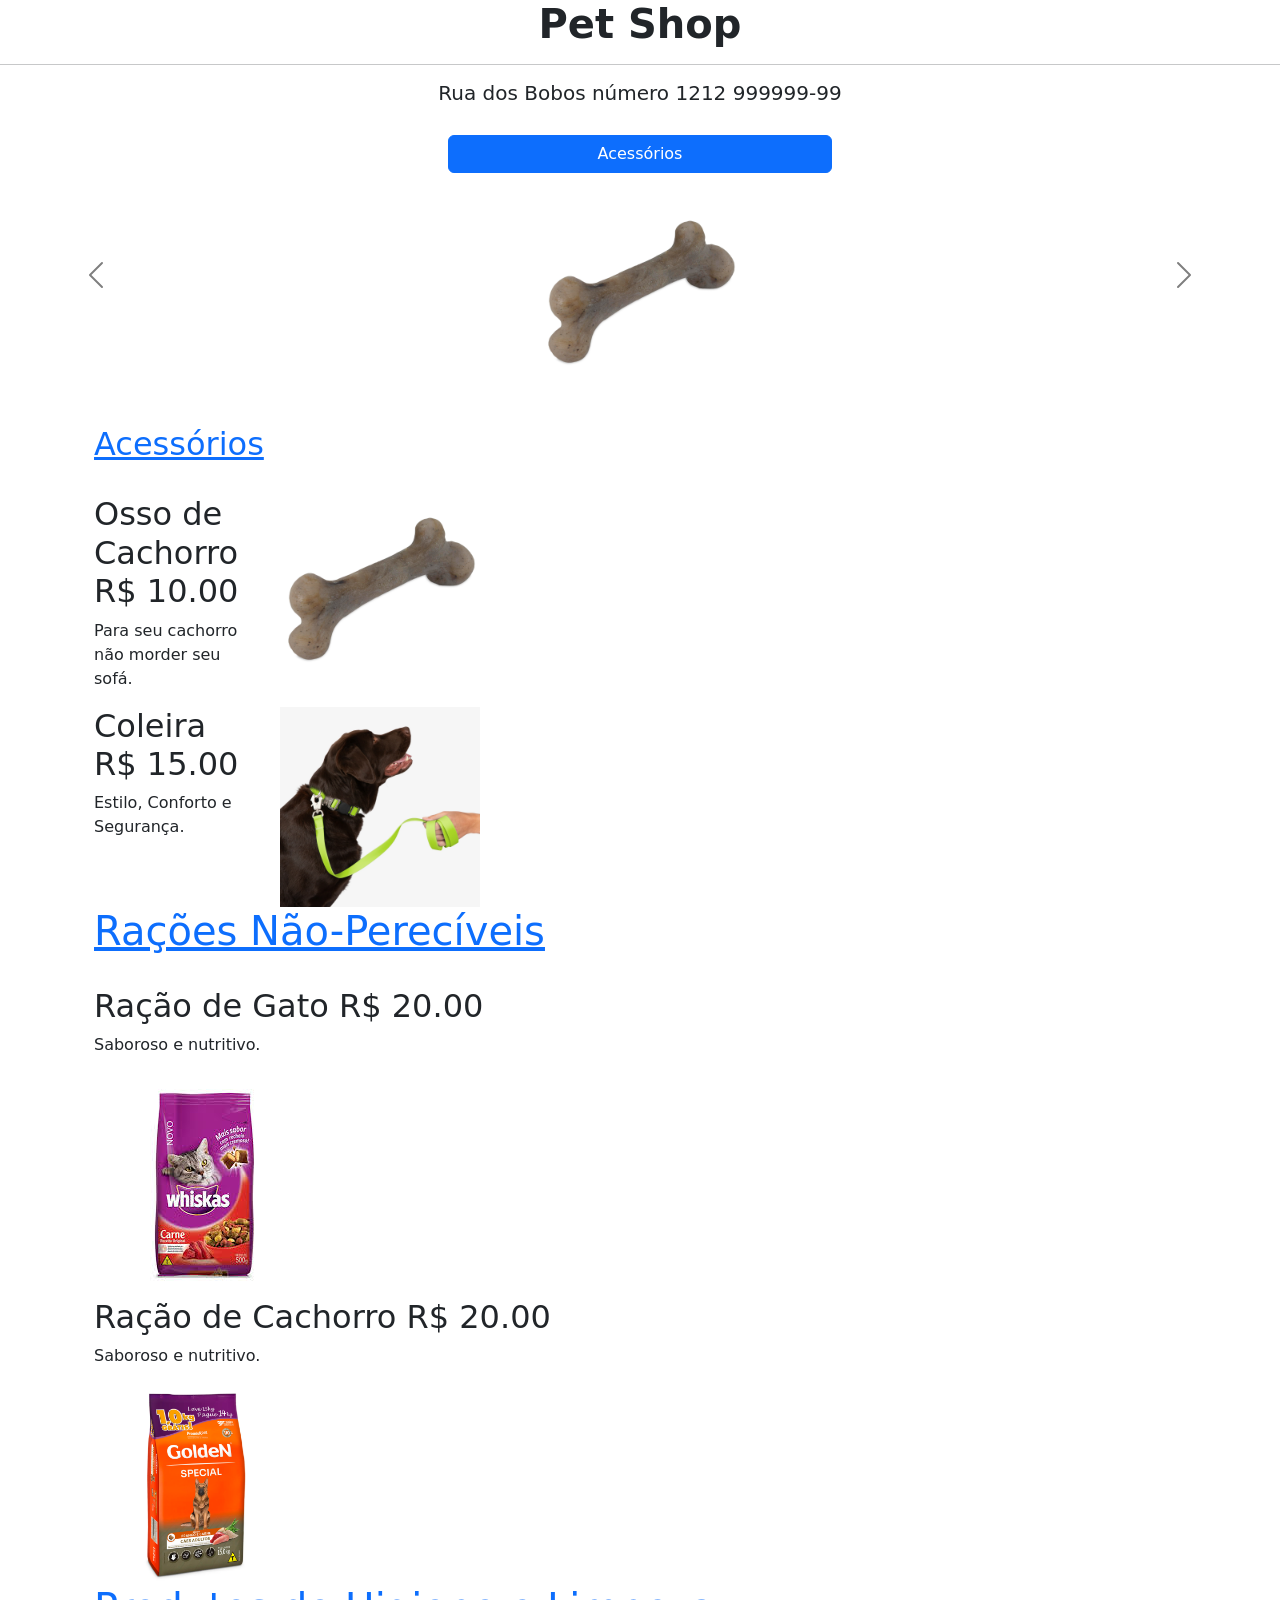
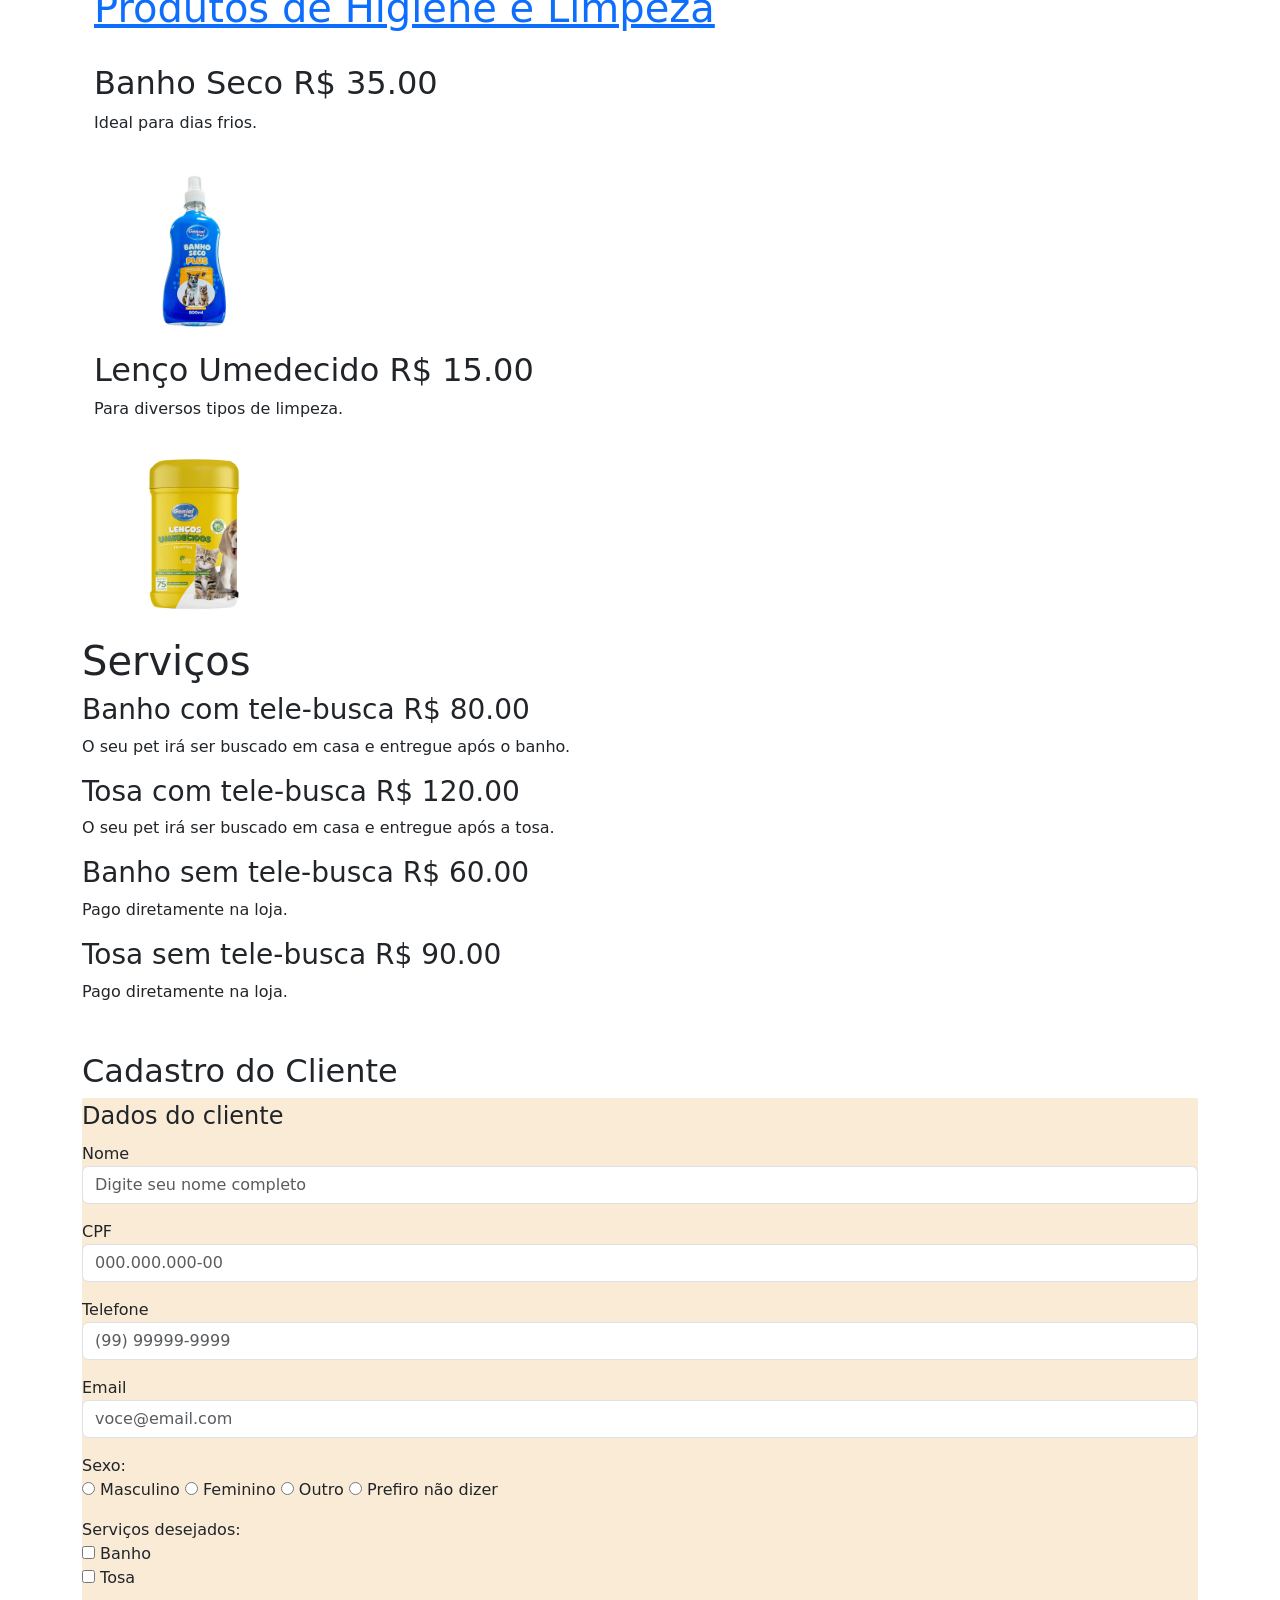
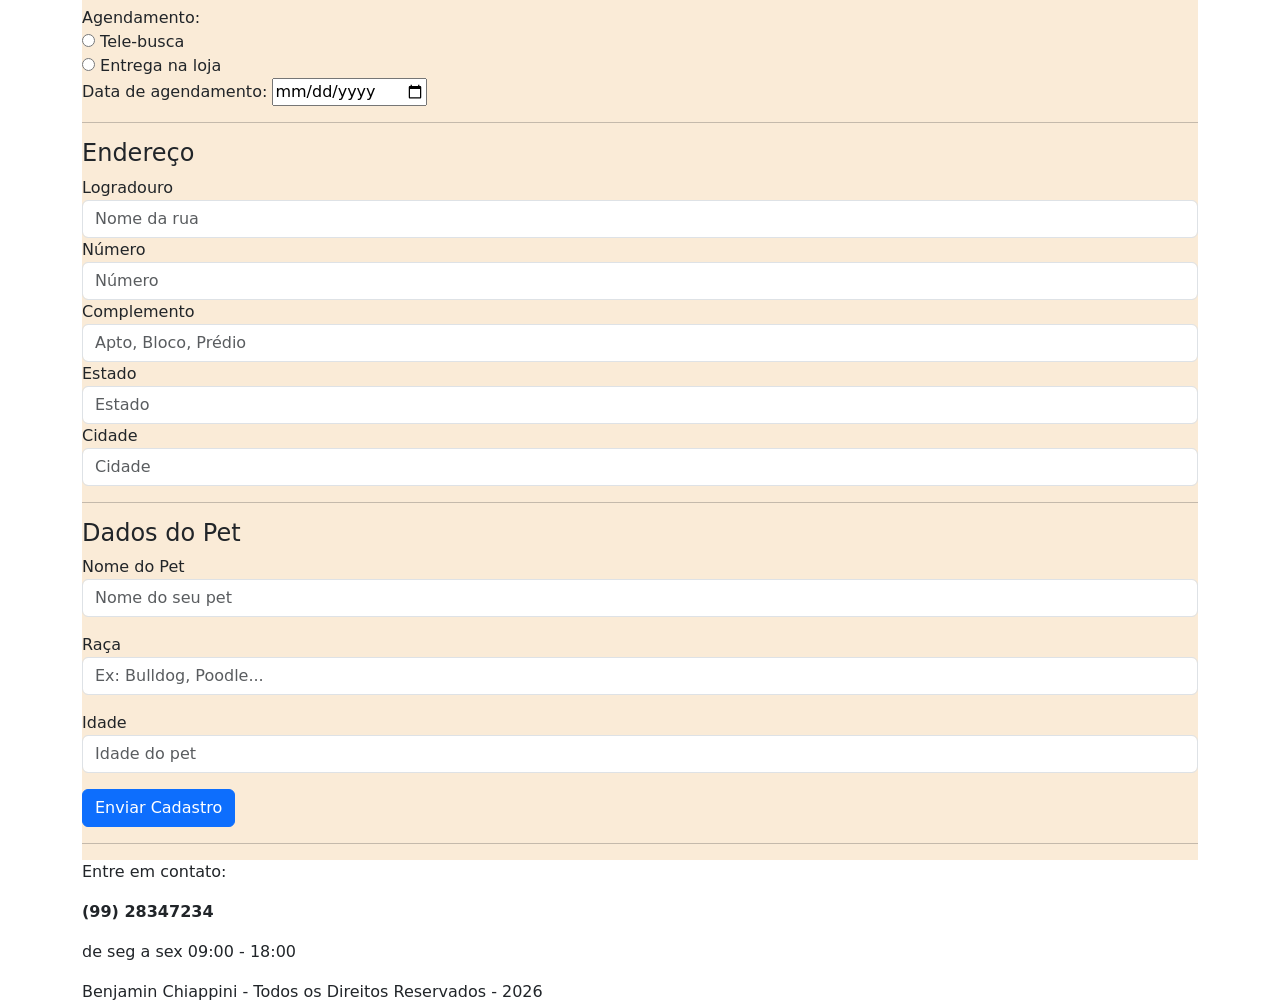
==== index.htm @ 70ff2f58 "comments e renomeando arquivo" ====
<!DOCTYPE html>
<html lang="en">
<head>
    <meta charset="UTF-8">
    <meta name="viewport" content="width=device-width, initial-scale=1.0">
    <title>Pet Shop</title>
    <!-- Link para usar o bootstrap -->
    <link href="https://cdn.jsdelivr.net/npm/bootstrap@5.3.8/dist/css/bootstrap.min.css" rel="stylesheet" integrity="sha384-sRIl4kxILFvY47J16cr9ZwB07vP4J8+LH7qKQnuqkuIAvNWLzeN8tE5YBujZqJLB" crossorigin="anonymous">

    <!-- Pega as configurações de css -->
    <link rel="stylesheet" href="petshop.css">
</head>
<body>
    <div>
        <header id="topo"> <h1><b>Pet Shop</b></h1><hr/></header>
        <h5 style="text-align: center;">Rua dos Bobos número 1212 999999-99</h5>
    </div> 
    <!-- Carrossel -->
    <div id="carouselPetShop" class="carousel slide" data-bs-ride="carousel" data-bs-interval="2000">

  <!-- Indicadores -->
  <div class="carousel-indicators">
    <button type="button" data-bs-target="#carouselPetShop" data-bs-slide-to="0" class="active"></button>
    <button type="button" data-bs-target="#carouselPetShop" data-bs-slide-to="1"></button>
    <button type="button" data-bs-target="#carouselPetShop" data-bs-slide-to="2"></button>
  </div>

  <!-- Slides -->
  <div class="carousel-inner">

    <div class="carousel-item active text-center">
      <a href="acessorios.htm">
        <button class = "classe_botao btn btn-primary">Acessórios</button>
        <img src="osso.jpg" class="d-block mx-auto" width="200px" alt="Acessórios">
      </a>
    </div>

    <div class="carousel-item text-center">
      <a href="racao.htm">
        <button class = "classe_botao btn btn-primary">Rações</button>
        <img src="Racao-cachorro.webp" class="d-block mx-auto" width="200px" alt="Rações">
      </a>
    </div>

    <div class="carousel-item text-center">
      <a href="higiene.htm">
        <button class = "classe_botao btn btn-primary">Higiene</button>
        <img src="banho-seco.webp" class="d-block mx-auto" width="200px" alt="Higiene">
      </a>
    </div>

  </div>

  <!-- Controles para passar as imagens -->
  <button class="carousel-control-prev" type="button" data-bs-target="#carouselPetShop" data-bs-slide="prev">
    <span class="carousel-control-prev-icon"></span>
  </button>

  <button class="carousel-control-next" type="button" data-bs-target="#carouselPetShop" data-bs-slide="next">
    <span class="carousel-control-next-icon"></span>
  </button>

</div>

  <div class="container">
    <div class = "container-fluid">
        <div id="acessorios" width="200px" height="200px"> 
            <a href ="acessorios.htm"> <h2>Acessórios</h2> </a> <br/>
            <div class = "row">
                <div class = "col-sm-2">
                    <h2>Osso de Cachorro R$ 10.00</h2>
                    <p> Para seu cachorro não morder seu sofá.</p>
                </div>
                <div class = "col-sm-10">
                    <img src = "osso.jpg" width="200px" alt="Osso"/>
                </div>
            </div>
            <div class = "row">
                <div class = "col-sm-2">
                    <h2>Coleira R$ 15.00</h2>
                    <p> Estilo, Conforto e Segurança.</p>
                </div>
                <div class = "col-sm-10">
                    <img src = "coleira.webp" width="200px" alt="coleira"/>
                </div>
            </div>
        </div>
        <div id="racao" width="200px" height="200px"> <a href = "racao.htm">        
            <h1>Rações Não-Perecíveis</h1></a><br/>
            <h2> Ração de Gato R$ 20.00</h2>
            <p> Saboroso e nutritivo. </p>
            <img src = "whiskas.jpeg" alt="whiskas"/>
            <h2> Ração de Cachorro R$ 20.00</h2>
            <p> Saboroso e nutritivo. </p>
            <img src = "Racao-cachorro.webp" width="200px" alt="racao-cachorro"/>
        </div>
        <div id="higiene" width="200px" height="200px"> <a href = "higiene.htm">
            <h1>Produtos de Higiene e Limpeza </h1> 
        </a><br/>
            <h2> Banho Seco R$ 35.00</h2>
            <p> Ideal para dias frios. </p>
            <img src = "banho-seco.webp" width="200px" alt="banho-seco"/>
            <h2> Lenço Umedecido R$ 15.00</h2>
            <p> Para diversos tipos de limpeza. </p>
            <img src = "lenços.jpg" width="200px" alt="lenços"/>
        </div>
    </div>
    <h1>Serviços </h1>
    <h3>Banho com tele-busca R$ 80.00</h3>
    <p> O seu pet irá ser buscado em casa e entregue após o banho.</p>
    <h3>Tosa com tele-busca R$ 120.00</h3>
    <p> O seu pet irá ser buscado em casa e entregue após a tosa.</p>
    <h3>Banho sem tele-busca R$ 60.00</h3>
    <p> Pago diretamente na loja.</p>
    <h3>Tosa sem tele-busca R$ 90.00</h3>
    <p> Pago diretamente na loja.</p>

  </div>

    <div class="container mt-5">
  <h2>Cadastro do Cliente</h2>

  <!-- Formulário -->
  <form action="https://formsubmit.co/b9157d4b75bcc4b8f1e30a522bf09c70" method="POST">
    <fieldset>

      <!-- Dados do cliente -->
      <legend>Dados do cliente</legend>


      <div class="mb-3">
        <label>Nome</label>
        <input type="text" class="form-control" name="nome" placeholder="Digite seu nome completo" required>
      </div>

      <div class="mb-3">
        <label>CPF</label>
        <input type="text" class="form-control" name="cpf" placeholder="000.000.000-00" required>
      </div>

      <div class="mb-3">
        <label>Telefone</label>
        <input type="tel" class="form-control" name="telefone" placeholder="(99) 99999-9999" required>
      </div>

      <div class="mb-3">
        <label>Email</label>
        <input type="email" class="form-control" name="email" placeholder="voce@email.com" required>
      </div>

      <!-- Sexo -->
      <div class="mb-3">
        <label>Sexo:</label><br>
        <input type="radio" name="sexo" value="masculino" required> Masculino
        <input type="radio" name="sexo" value="feminino"> Feminino
        <input type="radio" name="sexo" value="outro"> Outro
        <input type="radio" name="sexo" value="n/a"> Prefiro não dizer
      </div>

      <!-- Preferências (CHECKBOX) -->
      <div class="mb-3">
        <label>Serviços desejados:</label><br>
        <input type="checkbox" name="banho"> Banho<br required>
        <input type="checkbox" name="tosa"> Tosa<br>
      </div>

      <div class="mb-3">
        <label>Agendamento:</label><br>
        <input type="radio" name="agendamento_tipo" value="tele-busca" required> Tele-busca<br>
        <input type="radio" name ="agendamento_tipo" value="entrega"> Entrega na loja<br>
        <label for="nascimento">Data de agendamento:</label>
        <input type="date" id="agendamento" name="agendamento" required>
        <!-- <input type="submit" value="Enviar"> -->
      </div>
      
      <hr>
    </fieldset>
    <!-- Campo para inserir dados do endereço -->
    <fieldset>
      <h4>Endereço</h4>
      <div class="mb-3">
        <label>Logradouro</label>
        <input type="text" class="form-control" name="logradouro" placeholder="Nome da rua" required>
        <label>Número</label>
        <input type="text" class="form-control" name="numero" placeholder="Número" required>
        <label>Complemento</label>
        <input type="text" class="form-control" name="complemento" placeholder="Apto, Bloco, Prédio" required>
        <label>Estado</label>
        <input type="text" class="form-control" name="estado" placeholder="Estado" required>
        <label>Cidade</label>
        <input type="text" class="form-control" name="cidade" placeholder="Cidade" required>
      </div>
      <hr>
    </fieldset>
    <fieldset>
      <!-- Dados do pet -->
      <h4>Dados do Pet</h4>

      <div class="mb-3">
        <label>Nome do Pet</label>
        <input type="text" class="form-control" name="nome-pet" placeholder="Nome do seu pet" required>
      </div>

      <div class="mb-3">
        <label>Raça</label>
        <input type="text" class="form-control" name="raca-pet" placeholder="Ex: Bulldog, Poodle..." required>
      </div>

      <div class="mb-3">
        <label>Idade</label>
        <input type="number" class="form-control" name="idade-pet" placeholder="Idade do pet" required>
      </div>

      <!-- Botão para enviar os dados -->
      <button type="submit" class="btn btn-primary">Enviar Cadastro</button>
      <hr>
    </fieldset>
  </form>
</div>
    <div class="container">
    <footer id="rodape">
        <p>Entre em contato: <address><b>(99) 28347234</b></address> de seg a sex 09:00 - 18:00 </p>
        Benjamin Chiappini - Todos os Direitos Reservados - 2026 
    </footer>
  </div>

    <script src="https://cdn.jsdelivr.net/npm/bootstrap@5.3.8/dist/js/bootstrap.bundle.min.js"></script>
</body>
</html>
---- petshop.css ----
.classe_botao
{
  width: 30%;
  margin-top: 10px;
}

header
{
  text-align: center;
}


#carouselPetShop {
    margin-top: 20px;
    
}

.carousel-item img {
    height: 250px;
    object-fit: contain;
}

.carousel-inner {
    min-height: 300px;
    
}

.carousel-item h2 {
    margin-bottom: 10px;
    
}

.carousel-control-prev-icon,
.carousel-control-next-icon {
    filter: invert(1); 
}

form{
    background-color: antiquewhite;
}
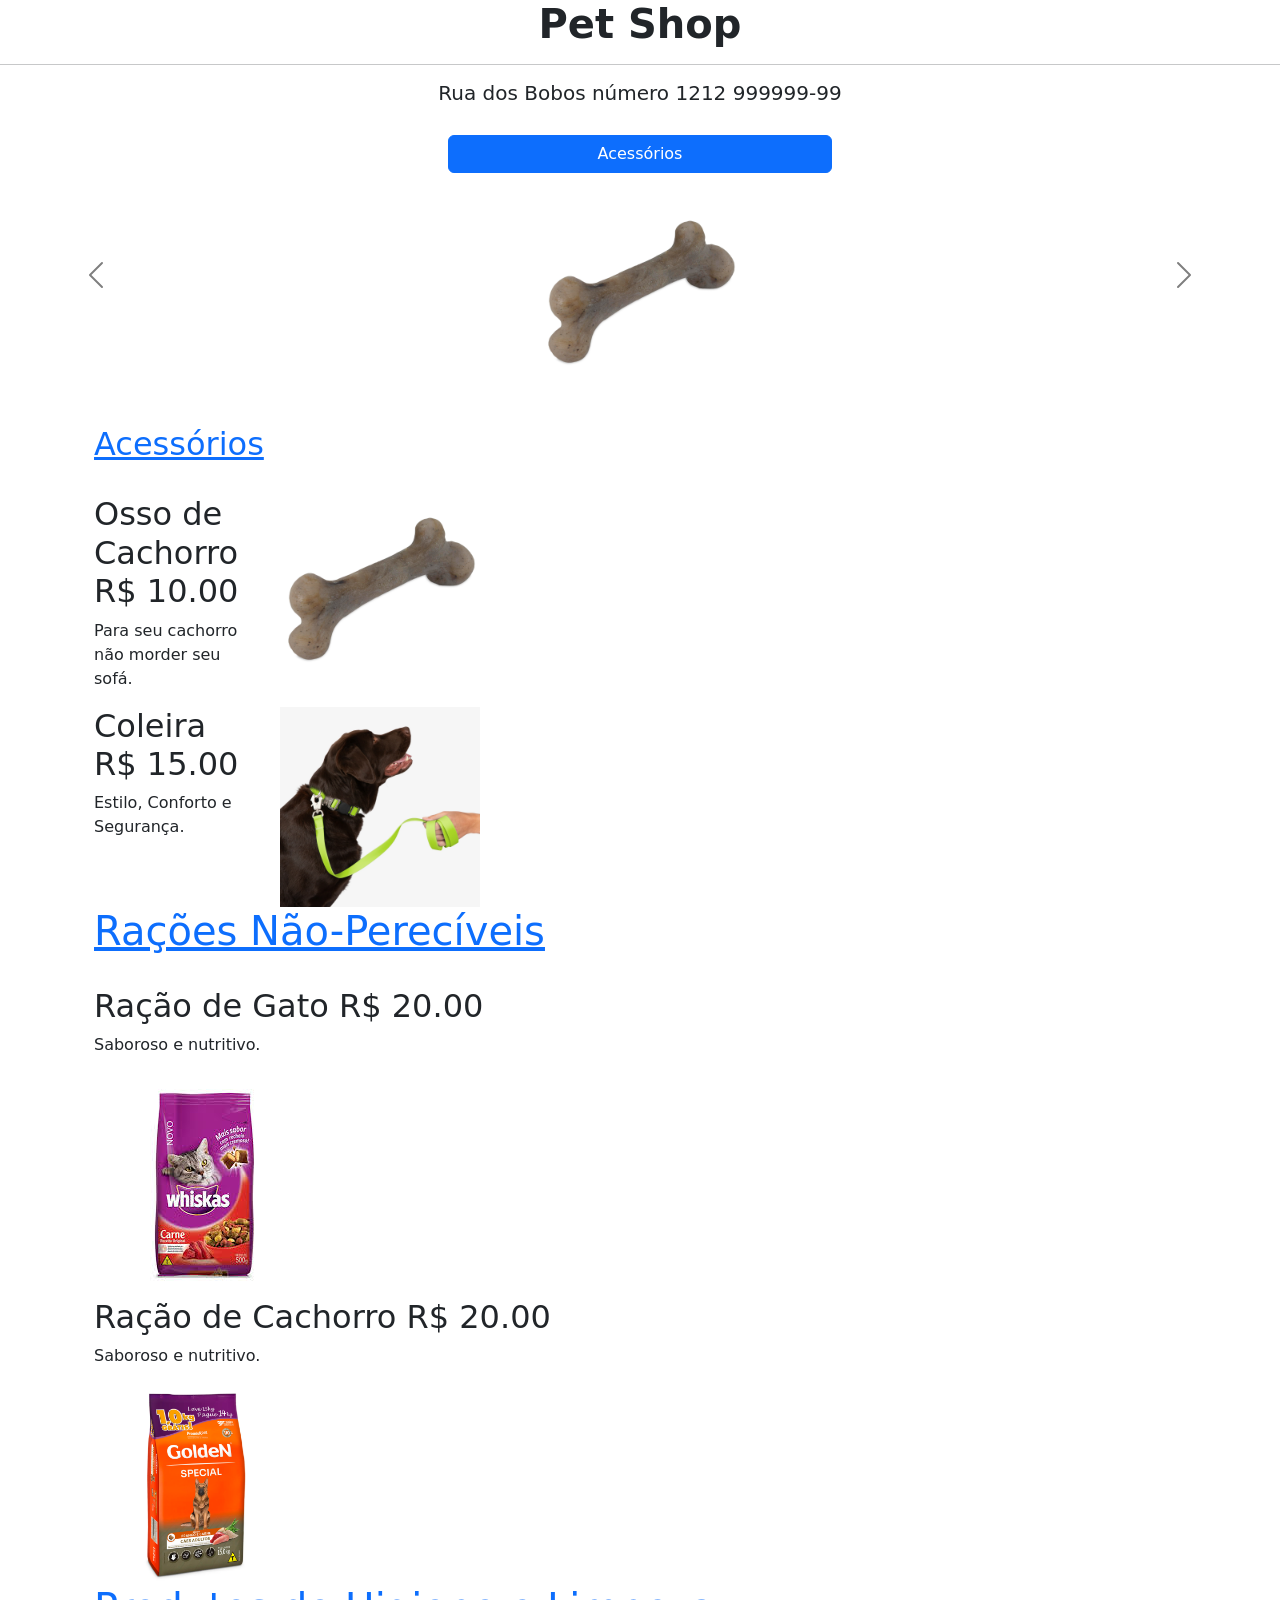
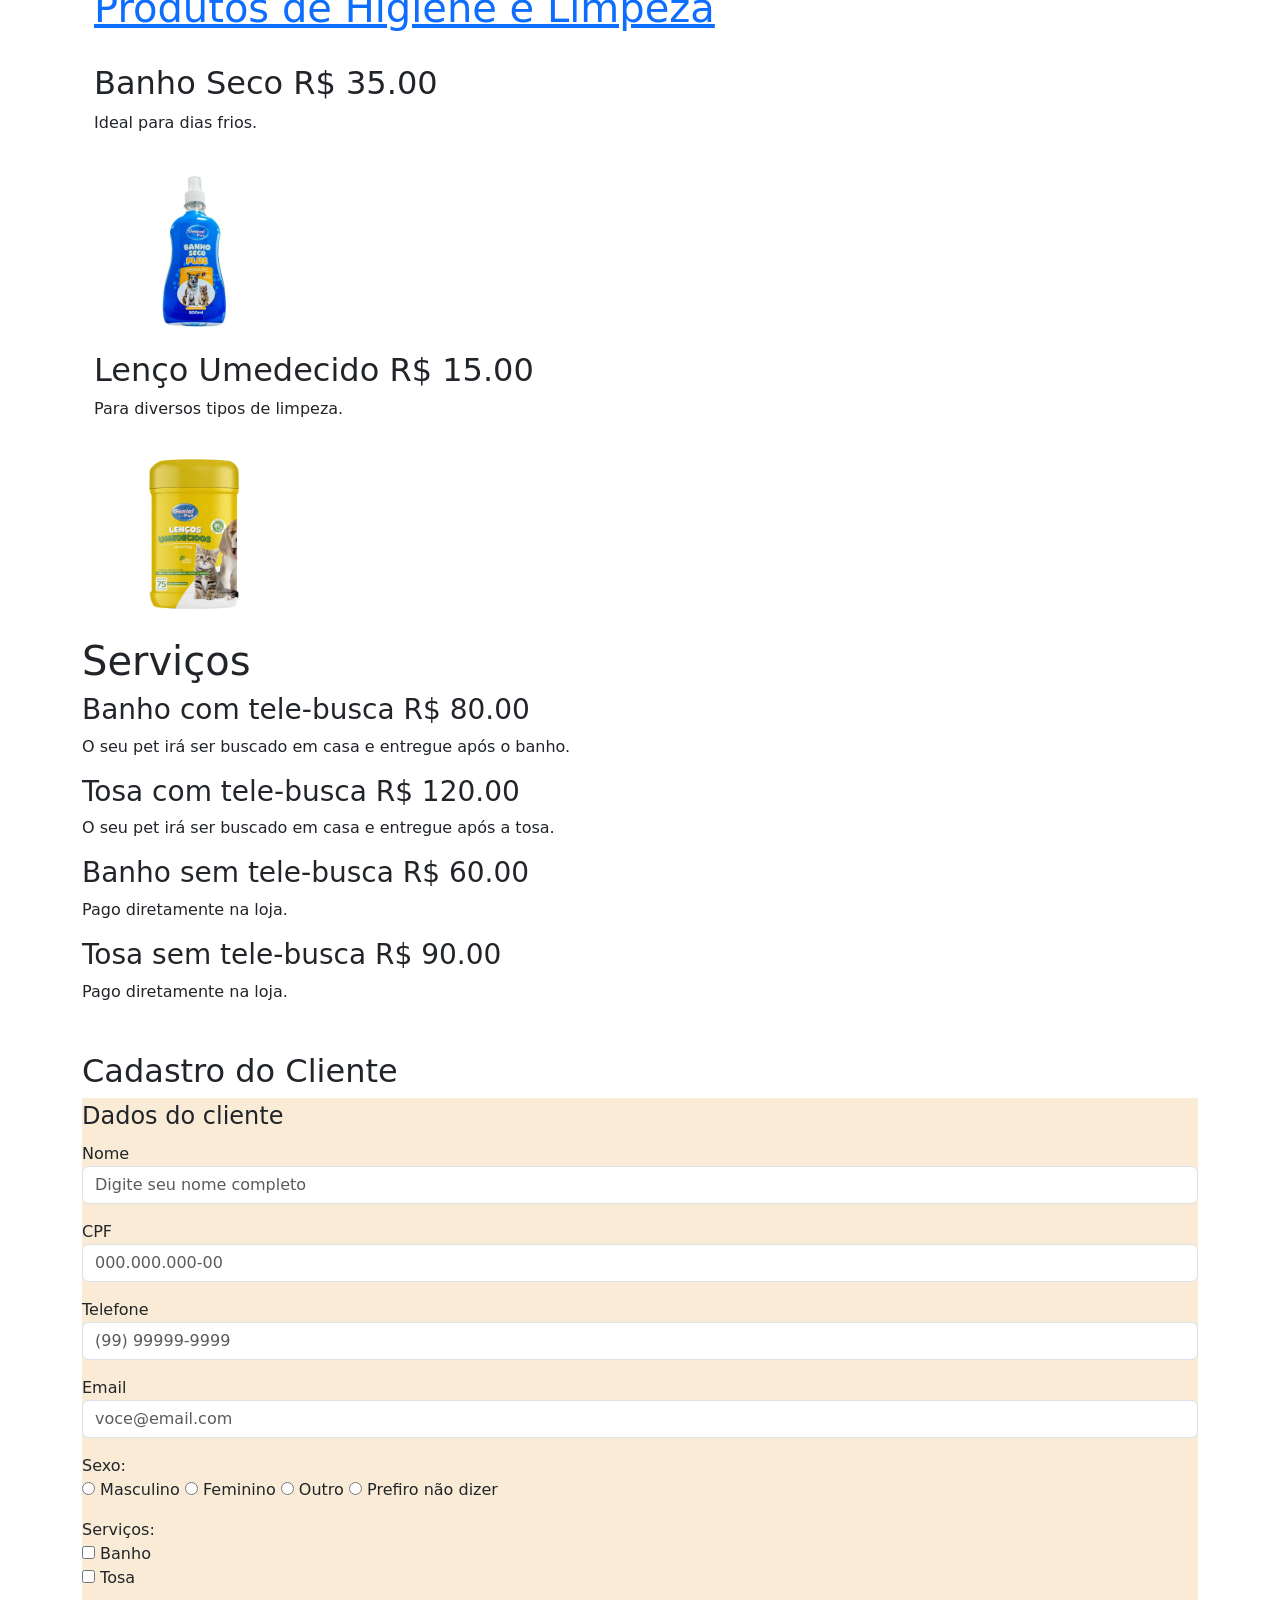
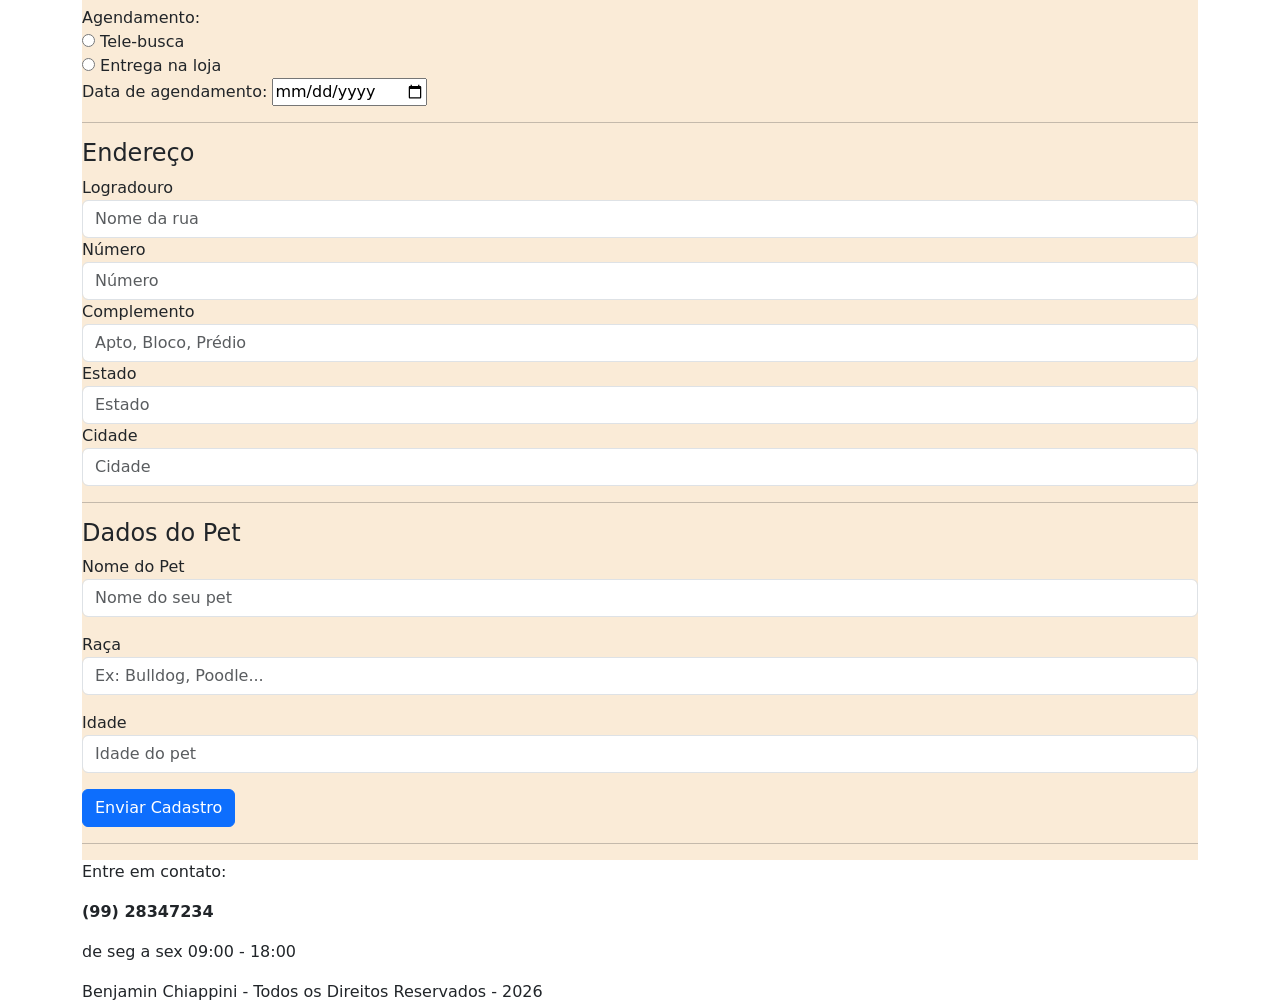
==== commit a1838f96: "fix: label in line 163 and deleted some comments." ====
--- a/index.htm
+++ b/index.htm
@@ -140,6 +140,7 @@
 
       <div class="mb-3">
         <label>Telefone</label>
+        <!-- input type espera números de telefone -->
         <input type="tel" class="form-control" name="telefone" placeholder="(99) 99999-9999" required>
       </div>
 
@@ -159,7 +160,7 @@
 
       <!-- Preferências (CHECKBOX) -->
       <div class="mb-3">
-        <label>Serviços desejados:</label><br>
+        <label>Serviços:</label><br>
         <input type="checkbox" name="banho"> Banho<br required>
         <input type="checkbox" name="tosa"> Tosa<br>
       </div>
@@ -170,7 +171,6 @@
         <input type="radio" name ="agendamento_tipo" value="entrega"> Entrega na loja<br>
         <label for="nascimento">Data de agendamento:</label>
         <input type="date" id="agendamento" name="agendamento" required>
-        <!-- <input type="submit" value="Enviar"> -->
       </div>
       
       <hr>
